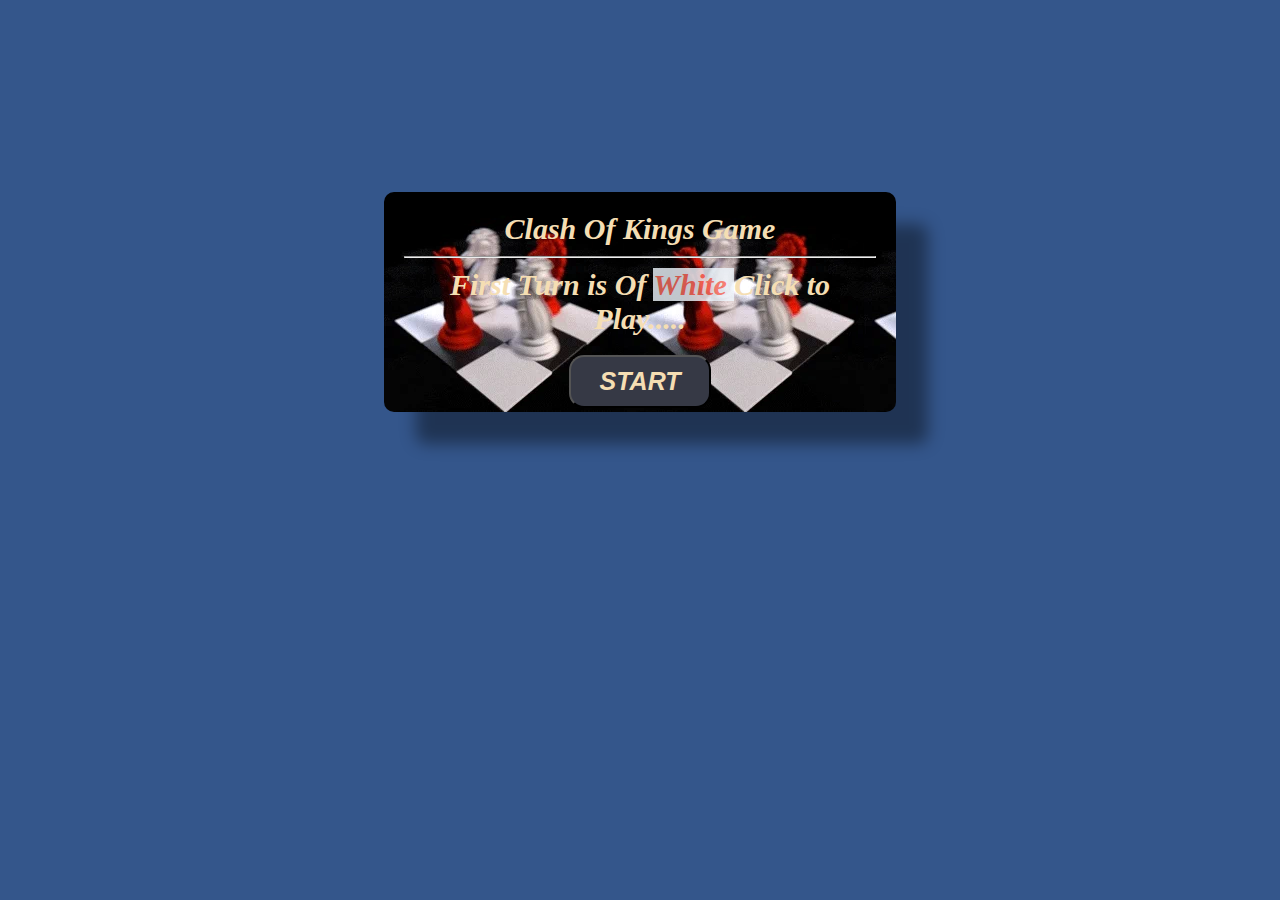
==== index.html @ 4f2d027d "initial commit" ====
<!DOCTYPE html>
<html lang="en">
<head>

    <meta charset="UTF-8">
    <meta http-equiv="X-UA-Compatible" content="IE=edge">
    <meta name="viewport" content="width=device-width, initial-scale=1.0">

    <link rel="stylesheet" href="style.css">

    <title> Clash Of Kings Game</title>
</head>

<body>

    <div class="popup">  

        <p><b><i> Clash Of Kings Game </i></b></p><hr>

        <div class = "main">


        <div class = "choice"><i> First Turn is Of  <span style="background-color:aliceblue; color: #FF6F61; opacity: 0.8;"> White </span>  Click to Play.....</i></div>

        <button class="btnX"> <b><i> START </i></b></button>
     </div>
    </div>


    <div class="game">
        <div class="work">
            <div  class="workPlayer">
                <span class="turnX"> <b><i> Black's Turn </i></b> </span>
                <span class="turnO active"> <b><i> White's Turn </i></b> </span>
            </div>
            <div class="play">
               <ul class="board">
                <div class = "aim" id = "line1" >
                    <li class="put" id="801"> BR </li>
                    <li class="put" id="802"> BKni </li>
                    <li class="put" id="803"> BBis </li>
                    <li class="put" id="804"> BQ </li>
                    <li class="put" id="805"> BKin </li>
                    <li class="put" id="806"> BBis </li>
                    <li class="put" id="807"> BKni </li>
                    <li class="put" id="808"> BR </li>
                </div>
                
                <div class = "aim" id = "line2" >
                    <li class = "put" id = "701" > BP </li>
                    <li class = "put" id = "702" > BP </li>
                    <li class = "put" id = "703" > BP </li>
                    <li class = "put" id = "704" > BP </li>
                    <li class = "put" id = "705" > BP </li>
                    <li class = "put" id = "706" > BP </li>
                    <li class = "put" id = "707" > BP </li>
                    <li class = "put" id = "708" > BP </li>
                </div>
                
                <div class = "aim" id = "line3" >
                    <li class = "put" id = "601" > </li>
                    <li class = "put" id = "602" > </li>
                    <li class = "put" id = "603" > </li>
                    <li class = "put" id = "604" > </li>
                    <li class = "put" id = "605" > </li>
                    <li class = "put" id = "606" > </li>
                    <li class = "put" id = "607" > </li>
                    <li class = "put" id = "608" > </li>
                </div>
                
                <div class = "aim" id = "line4" >
                    <li class = "put" id = "501" > </li>
                    <li class = "put" id = "502" > </li>
                    <li class = "put" id = "503" > </li>
                    <li class = "put" id = "504" > </li>
                    <li class = "put" id = "505" > </li>
                    <li class = "put" id = "506" > </li>
                    <li class = "put" id = "507" > </li>
                    <li class = "put" id = "508" > </li>
                </div>
                
                <div class = "aim" id = "line5" >
                    <li class = "put" id = "401" > </li>
                    <li class = "put" id = "402" > </li>
                    <li class = "put" id = "403" > </li>
                    <li class = "put" id = "404" > </li>
                    <li class = "put" id = "405" > </li>
                    <li class = "put" id = "406" > </li>
                    <li class = "put" id = "407" > </li>
                    <li class = "put" id = "408" > </li>
                </div>
                
                <div class = "aim" id = "line6" >
                    <li class = "put" id = "301" > </li>
                    <li class = "put" id = "302" > </li>
                    <li class = "put" id = "303" > </li>
                    <li class = "put" id = "304" > </li>
                    <li class = "put" id = "305" > </li>
                    <li class = "put" id = "306" > </li>
                    <li class = "put" id = "307" > </li>
                    <li class = "put" id = "308" > </li>
         </div>
                
                <div class = "aim" id = "line7" >
                    <li class = "put" id = "201" > WP </li>
                    <li class = "put" id = "202" > WP </li>
                    <li class = "put" id = "203" > WP </li>
                    <li class = "put" id = "204" > WP </li>
                    <li class = "put" id = "205" > WP </li>
                    <li class = "put" id = "206" > WP </li>
                    <li class = "put" id = "207" > WP </li>
                    <li class = "put" id = "208" > WP </li>
                </div>
                
                <div class = "aim" id = "line8" >
                    <li class = "put" id = "101" > WR </li>
                    <li class = "put" id = "102" > WKni </li>
                    <li class = "put" id = "103" > WBis </li>
                    <li class = "put" id = "104" > WQ </li>
                    <li class = "put" id = "105" > WKin </li>
                    <li class = "put" id = "106" > WBis </li>
                    <li class = "put" id = "107" > WKni </li>
                    <li class = "put" id = "108" > WR </li>
                </div>
               </ul>
              </div>
    </div>
    </div>
    </div>


    <p class="winner"></p>
    <div class="result">
        <button class="btnR"><b><i>RESTART</i></b></button>
    </div>
    
    <script src="index.js"></script>
</body>
</html>
---- style.css ----
*{
    margin: 0;
    padding: 0;
    box-sizing: border-box;
}

body{
background-color:#34568B;

}

/* .popup{
     display: none; 
} */

.popup{
    text-align: center;
    margin-top: 15%;
    margin-left: 30%;
    margin-right: 30%;
    background-color: #FF6F61;
    transform: translate(-15% , -30% , -30%);
    padding: 20px ;
    border-radius: 10px;
    background-image: url('giphy.webp');
    height: 220px;
    box-shadow: 2rem 2rem 1rem rgba(0, 0, 0, 0.4);
   color:wheat;
}
.choice{
    font-weight: bolder;
}

.popup p {
    font-size: 30px;
    font-weight: bold;
    padding-bottom: 10px;
}

.main {
    padding-top: 10px;
    font-size: 30px;
}

.btnX  {
    margin-top: 4%;
    padding: 10px;
    font-size: 25px;
    width: 30%;
    border-radius: 15px;
    background-color: #363945;
    color:wheat
}

.buttons , .popup {
    transition: all 1.2s ease-in-out;  
}

button:hover{
    transform: scale(1.2);  
    cursor: pointer;
}

.work{
    text-align: center;
    margin-top: 0%;
    margin-left: 29%;
    margin-right: 27%;
    padding: 10px
}
.workPlayer{
    background-color: pink;
    display: flex;
    flex-wrap: nowrap;
    justify-content: center;
    gap: 9vw;
    align-items: center;
    height:2.4vw;
    padding: 2vw;
    font-size: 1.7vw;
    border-radius: 5vw;
    cursor: pointer;
    border: 3px solid antiquewhite;
   
}


.game{
    display: none;
}

.active{
    margin: 1vw;
    background-color:red;
    border-radius: 5vw;
    text-align: center;
    padding: 0.5vw;
    color: white;
    height: 3.2vw;
    width: 13vw;
}

.play {
   margin-top: 0.6vw;
}

.aim {
    display: flex;
    justify-content: center;
    align-items: center;
}
ul{
    display: grid;
  place-content: center;
  box-shadow:  5rem 5rem 5rem #01010166;
}


.put{
    position:static;
    list-style: none;
    place-content: center;
    font-size: 0;
    margin: 0vw;
    height: 5.1vw;
    width: 5.5vw;
    border: 1px solid whitesmoke;
}

.player{
    width: 3vw;
    place-content: center;
    margin: 1vw;
}

.pawns{
    width: 2.1vw;
    place-content: center;
    margin: 1vw;
}

.result{
    text-align: center;
    margin-top: 4%;
    margin-left: 30%;
    margin-right: 30%;
    background-color: #FF6F61;
    transform: translate(-15% , -30% , -30%);
    padding: 3vw ;
    border-radius: 1.5vw;
    height: 16vw;   
    transition: all 1.2s ease-in-out;
    box-shadow: 0 3rem 4rem rgba(0, 0, 0, 0.5);
}
.ok{
    background-image: url('imm.gif');
}


.result{
    display: none;
}
.winner{
    font-size: 2.5vw;
    font-weight: bolder;
    text-align: center;
    margin-top: 11vw;
    color: whitesmoke;
}
.winner{
    display: none;
}
.result > button {
    margin: 4.5%;
    margin-top: 15%;
    font-size: 2vw;
    padding: 1.5vw;
    border-radius: 2vw;
    color: white;
    background-color:#9B2335;
}

@media (max-width:650px){


    *{
        margin: 0;
        padding: 0;
        box-sizing: border-box;
    }

    .put {
        width: 11vw;
        height: 11vw;
    }

    .player{
        width: 7vw;
    }
    .popup{
        margin: 10%;
        margin-top: 25%;
       width: 75vw;
       height: 95vw;
    }
    
    .popup p {
        font-size: 7.5vw;
    }
    
    .btnX  {
        width: 40vw;
        height: 20vw;
        font-size: 7.5vw;
       
    }
    
    .choice{
        font-size: 7.5vw;
    }
    .work{
        margin-top: 20%;
        padding: 10px
    }    
    
.workPlayer{
    height: 12vw;
    width: 85vw;
    margin-left: -62%;
    padding: 2vw;
    font-size: 5.5vw;
}

.active{
    background-color:red;
    height: 8vw;
    width: 35vw;
    font-size: 5vw;
    padding: 1vw;
}

    .play{
        margin-top: 15%;
    }

    .result{
        margin: 10vw;
         margin-left: 2.5vw;
          margin-top: 9vw;
          height: 50vw;   
          width: 95vw;
      }
      
      .winner{
          font-size: 7.5vw;
          margin-top: 40vw;
          }
      .result > button {
          margin-top: 8%;
          font-size: 5vw;
          height: 20vw;
          width: 36vw;
          padding: 1.5vw;
      }
}
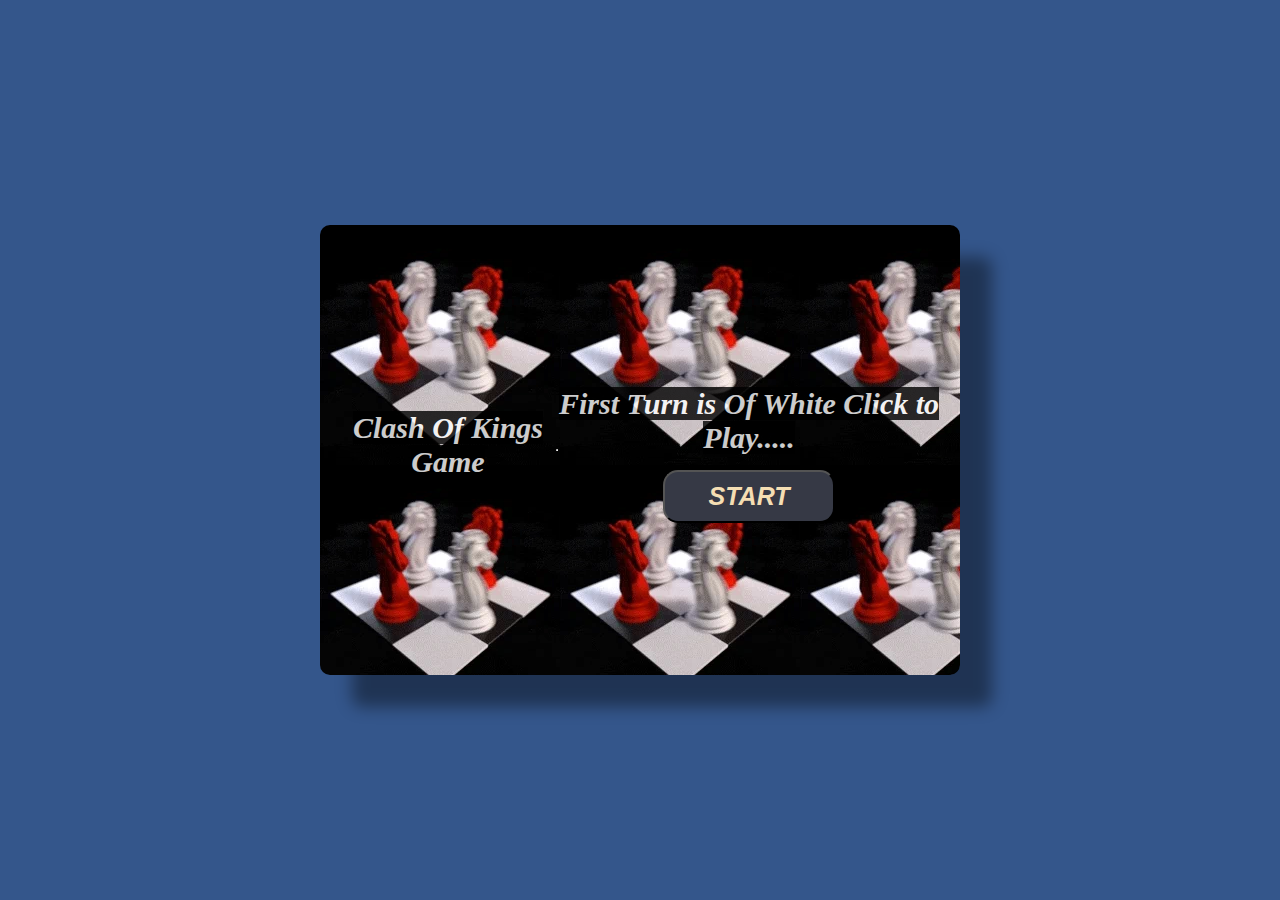
==== commit 6ae31170: "finalK" ====
--- a/index.html
+++ b/index.html
@@ -6,134 +6,30 @@
     <meta http-equiv="X-UA-Compatible" content="IE=edge">
     <meta name="viewport" content="width=device-width, initial-scale=1.0">
 
-    <link rel="stylesheet" href="style.css">
+    <link rel="stylesheet" href="../style.css">
 
     <title> Clash Of Kings Game</title>
 </head>
 
 <body>
+    <div class="first">
+        <div class="popup">  
 
-    <div class="popup">  
-
-        <p><b><i> Clash Of Kings Game </i></b></p><hr>
-
-        <div class = "main">
+            <p><b><i><span style="background-color:black; color: white; opacity: 0.8;">Clash Of Kings Game</span></i></b></p><hr>
+    
+            <div class = "main">
+    
+    
+            <div class = "choice"><i> <span style="background-color:black; color: white; opacity: 0.8;">  First Turn is Of White  Click to Play.....</span> </i></div>
+    
+          <a href="main.html">  <button class="btnX"> <b><i> START </i></b></button> </a>
+         </div>
+        </div>
+    </div>
+    
 
 
-        <div class = "choice"><i> First Turn is Of  <span style="background-color:aliceblue; color: #FF6F61; opacity: 0.8;"> White </span>  Click to Play.....</i></div>
-
-        <button class="btnX"> <b><i> START </i></b></button>
-     </div>
-    </div>
-
-
-    <div class="game">
-        <div class="work">
-            <div  class="workPlayer">
-                <span class="turnX"> <b><i> Black's Turn </i></b> </span>
-                <span class="turnO active"> <b><i> White's Turn </i></b> </span>
-            </div>
-            <div class="play">
-               <ul class="board">
-                <div class = "aim" id = "line1" >
-                    <li class="put" id="801"> BR </li>
-                    <li class="put" id="802"> BKni </li>
-                    <li class="put" id="803"> BBis </li>
-                    <li class="put" id="804"> BQ </li>
-                    <li class="put" id="805"> BKin </li>
-                    <li class="put" id="806"> BBis </li>
-                    <li class="put" id="807"> BKni </li>
-                    <li class="put" id="808"> BR </li>
-                </div>
-                
-                <div class = "aim" id = "line2" >
-                    <li class = "put" id = "701" > BP </li>
-                    <li class = "put" id = "702" > BP </li>
-                    <li class = "put" id = "703" > BP </li>
-                    <li class = "put" id = "704" > BP </li>
-                    <li class = "put" id = "705" > BP </li>
-                    <li class = "put" id = "706" > BP </li>
-                    <li class = "put" id = "707" > BP </li>
-                    <li class = "put" id = "708" > BP </li>
-                </div>
-                
-                <div class = "aim" id = "line3" >
-                    <li class = "put" id = "601" > </li>
-                    <li class = "put" id = "602" > </li>
-                    <li class = "put" id = "603" > </li>
-                    <li class = "put" id = "604" > </li>
-                    <li class = "put" id = "605" > </li>
-                    <li class = "put" id = "606" > </li>
-                    <li class = "put" id = "607" > </li>
-                    <li class = "put" id = "608" > </li>
-                </div>
-                
-                <div class = "aim" id = "line4" >
-                    <li class = "put" id = "501" > </li>
-                    <li class = "put" id = "502" > </li>
-                    <li class = "put" id = "503" > </li>
-                    <li class = "put" id = "504" > </li>
-                    <li class = "put" id = "505" > </li>
-                    <li class = "put" id = "506" > </li>
-                    <li class = "put" id = "507" > </li>
-                    <li class = "put" id = "508" > </li>
-                </div>
-                
-                <div class = "aim" id = "line5" >
-                    <li class = "put" id = "401" > </li>
-                    <li class = "put" id = "402" > </li>
-                    <li class = "put" id = "403" > </li>
-                    <li class = "put" id = "404" > </li>
-                    <li class = "put" id = "405" > </li>
-                    <li class = "put" id = "406" > </li>
-                    <li class = "put" id = "407" > </li>
-                    <li class = "put" id = "408" > </li>
-                </div>
-                
-                <div class = "aim" id = "line6" >
-                    <li class = "put" id = "301" > </li>
-                    <li class = "put" id = "302" > </li>
-                    <li class = "put" id = "303" > </li>
-                    <li class = "put" id = "304" > </li>
-                    <li class = "put" id = "305" > </li>
-                    <li class = "put" id = "306" > </li>
-                    <li class = "put" id = "307" > </li>
-                    <li class = "put" id = "308" > </li>
-         </div>
-                
-                <div class = "aim" id = "line7" >
-                    <li class = "put" id = "201" > WP </li>
-                    <li class = "put" id = "202" > WP </li>
-                    <li class = "put" id = "203" > WP </li>
-                    <li class = "put" id = "204" > WP </li>
-                    <li class = "put" id = "205" > WP </li>
-                    <li class = "put" id = "206" > WP </li>
-                    <li class = "put" id = "207" > WP </li>
-                    <li class = "put" id = "208" > WP </li>
-                </div>
-                
-                <div class = "aim" id = "line8" >
-                    <li class = "put" id = "101" > WR </li>
-                    <li class = "put" id = "102" > WKni </li>
-                    <li class = "put" id = "103" > WBis </li>
-                    <li class = "put" id = "104" > WQ </li>
-                    <li class = "put" id = "105" > WKin </li>
-                    <li class = "put" id = "106" > WBis </li>
-                    <li class = "put" id = "107" > WKni </li>
-                    <li class = "put" id = "108" > WR </li>
-                </div>
-               </ul>
-              </div>
-    </div>
-    </div>
-    </div>
-
-
-    <p class="winner"></p>
-    <div class="result">
-        <button class="btnR"><b><i>RESTART</i></b></button>
-    </div>
     
-    <script src="index.js"></script>
+    <script src="../index.js"></script>
 </body>
 </html>--- a/style.css
+++ b/style.css
@@ -6,26 +6,33 @@
 
 body{
 background-color:#34568B;
-
-}
-
-/* .popup{
-     display: none; 
-} */
+/* #FF6F61 */
+
+}
+.first{
+    height:  100vh ;
+    width: 100vw ;   
+    display: flex;
+    justify-content: center;
+    align-items: center;
+    overflow: hidden;
+}
+
+
 
 .popup{
     text-align: center;
-    margin-top: 15%;
-    margin-left: 30%;
-    margin-right: 30%;
-    background-color: #FF6F61;
+    height: 50%;
+    width: 50%;
     transform: translate(-15% , -30% , -30%);
     padding: 20px ;
     border-radius: 10px;
     background-image: url('giphy.webp');
-    height: 220px;
     box-shadow: 2rem 2rem 1rem rgba(0, 0, 0, 0.4);
-   color:wheat;
+   color:orange;
+   display: flex;
+   justify-content: center;
+   align-items: center;
 }
 .choice{
     font-weight: bolder;
@@ -43,10 +50,11 @@
 }
 
 .btnX  {
-    margin-top: 4%;
+    margin-top: 3.7%;
     padding: 10px;
     font-size: 25px;
-    width: 30%;
+    width: 45%;
+    height: 30%;
     border-radius: 15px;
     background-color: #363945;
     color:wheat
@@ -61,19 +69,19 @@
     cursor: pointer;
 }
 
-.work{
-    text-align: center;
-    margin-top: 0%;
-    margin-left: 29%;
-    margin-right: 27%;
-    padding: 10px
-}
+.game{
+    display: flex;
+    justify-content: center;
+    align-items: center;
+    height: 100vh;
+    width: 100vw;
+}
+
+
 .workPlayer{
     background-color: pink;
     display: flex;
-    flex-wrap: nowrap;
-    justify-content: center;
-    gap: 9vw;
+    justify-content: space-between;
     align-items: center;
     height:2.4vw;
     padding: 2vw;
@@ -85,61 +93,62 @@
 }
 
 
-.game{
-    display: none;
-}
+
 
 .active{
-    margin: 1vw;
     background-color:red;
     border-radius: 5vw;
     text-align: center;
-    padding: 0.5vw;
     color: white;
+    display: flex;
+    justify-content: center;
+    align-items: center;
     height: 3.2vw;
     width: 13vw;
 }
 
 .play {
-   margin-top: 0.6vw;
-}
-
-.aim {
-    display: flex;
-    justify-content: center;
-    align-items: center;
-}
-ul{
-    display: grid;
-  place-content: center;
-  box-shadow:  5rem 5rem 5rem #01010166;
-}
-
-
-.put{
-    position:static;
-    list-style: none;
-    place-content: center;
-    font-size: 0;
-    margin: 0vw;
-    height: 5.1vw;
-    width: 5.5vw;
-    border: 1px solid whitesmoke;
-}
-
-.player{
-    width: 3vw;
-    place-content: center;
-    margin: 1vw;
-}
-
-.pawns{
-    width: 2.1vw;
-    place-content: center;
-    margin: 1vw;
-}
-
-.result{
+    margin-top: 0.6vw;
+    text-align: center;
+ }
+ 
+ .aim {
+     display: flex;
+     justify-content: center;
+     align-items: center;
+ }
+ ul{
+     display: grid;
+   place-content: center;
+   box-shadow:  5rem 5rem 5rem #01010166;
+ }
+ 
+ 
+ .put{
+     position:static;
+     list-style: none;
+     place-content: center;
+     font-size: 0;
+     margin: 0vw;
+     height: 5.1vw;
+     width: 5.5vw;
+     border: 1px solid whitesmoke;
+ }
+ 
+ .player{
+     width: 3vw;
+     place-content: center;
+     margin: 1vw;
+ }
+ 
+ .pawns{
+     width: 2.1vw;
+     place-content: center;
+     margin: 1vw;
+ }
+
+
+ .result{
     text-align: center;
     margin-top: 4%;
     margin-left: 30%;
@@ -151,10 +160,12 @@
     height: 16vw;   
     transition: all 1.2s ease-in-out;
     box-shadow: 0 3rem 4rem rgba(0, 0, 0, 0.5);
-}
-.ok{
     background-image: url('imm.gif');
-}
+    display: flex;
+    justify-content: center;
+    align-items: center;
+}
+
 
 
 .result{
@@ -167,16 +178,16 @@
     margin-top: 11vw;
     color: whitesmoke;
 }
-.winner{
-    display: none;
-}
-.result > button {
-    margin: 4.5%;
-    margin-top: 15%;
+
+
+.btnR{
     font-size: 2vw;
     padding: 1.5vw;
+    margin-top: 10%;
     border-radius: 2vw;
     color: white;
+    font-style: italic;
+    font-weight: bold;
     background-color:#9B2335;
 }
 
@@ -198,8 +209,6 @@
         width: 7vw;
     }
     .popup{
-        margin: 10%;
-        margin-top: 25%;
        width: 75vw;
        height: 95vw;
     }
@@ -211,37 +220,33 @@
     .btnX  {
         width: 40vw;
         height: 20vw;
-        font-size: 7.5vw;
-       
+        font-size: 7.5vw; 
     }
     
     .choice{
         font-size: 7.5vw;
     }
-    .work{
-        margin-top: 20%;
-        padding: 10px
-    }    
+       
     
 .workPlayer{
-    height: 12vw;
+    height: 15vw;
     width: 85vw;
-    margin-left: -62%;
     padding: 2vw;
-    font-size: 5.5vw;
+    font-size: 5vw;
 }
 
 .active{
     background-color:red;
-    height: 8vw;
+    height: 12vw;
     width: 35vw;
     font-size: 5vw;
-    padding: 1vw;
+    padding: 0.7vw;
 }
 
     .play{
         margin-top: 15%;
     }
+
 
     .result{
         margin: 10vw;
@@ -255,11 +260,11 @@
           font-size: 7.5vw;
           margin-top: 40vw;
           }
-      .result > button {
-          margin-top: 8%;
-          font-size: 5vw;
-          height: 20vw;
-          width: 36vw;
-          padding: 1.5vw;
-      }
-}
+          
+          .btnR { 
+            font-size: 5vw;
+            height: 20vw;
+            width: 40vw;
+            padding: 1.5vw;
+        }
+}
